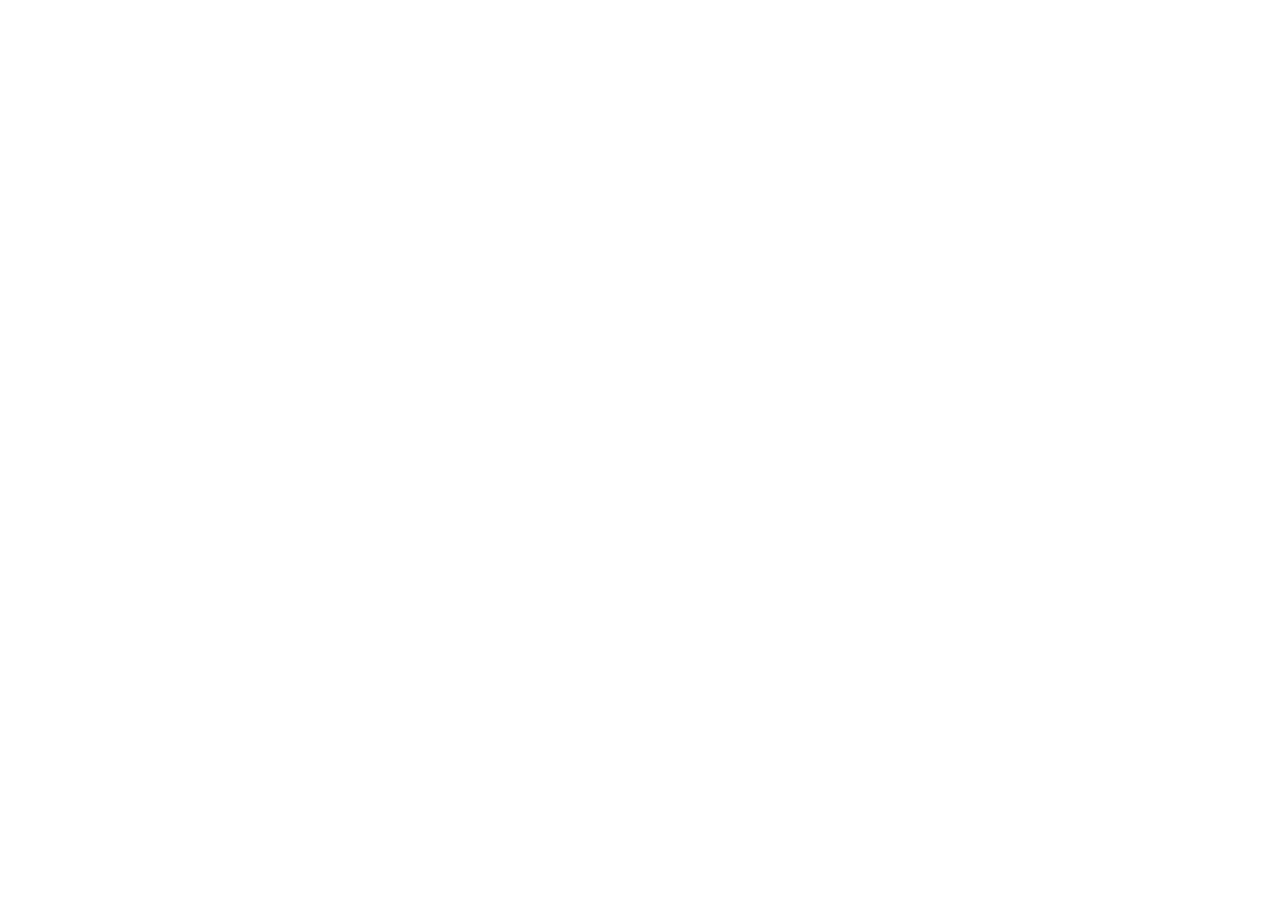
==== composeApp/src/wasmJsMain/resources/index.html @ 2f594dff "init" ====
<!DOCTYPE html>
<html lang="en">
<head>
    <meta charset="UTF-8">
    <meta name="viewport" content="width=device-width, initial-scale=1.0">
    <title>SingularityUniverse</title>
    <link type="text/css" rel="stylesheet" href="styles.css">
    <script type="application/javascript" src="composeApp.js"></script>
</head>
<body>
</body>
</html>
---- composeApp/src/wasmJsMain/resources/styles.css ----
html, body {
    width: 100%;
    height: 100%;
    margin: 0;
    padding: 0;
    overflow: hidden;
}
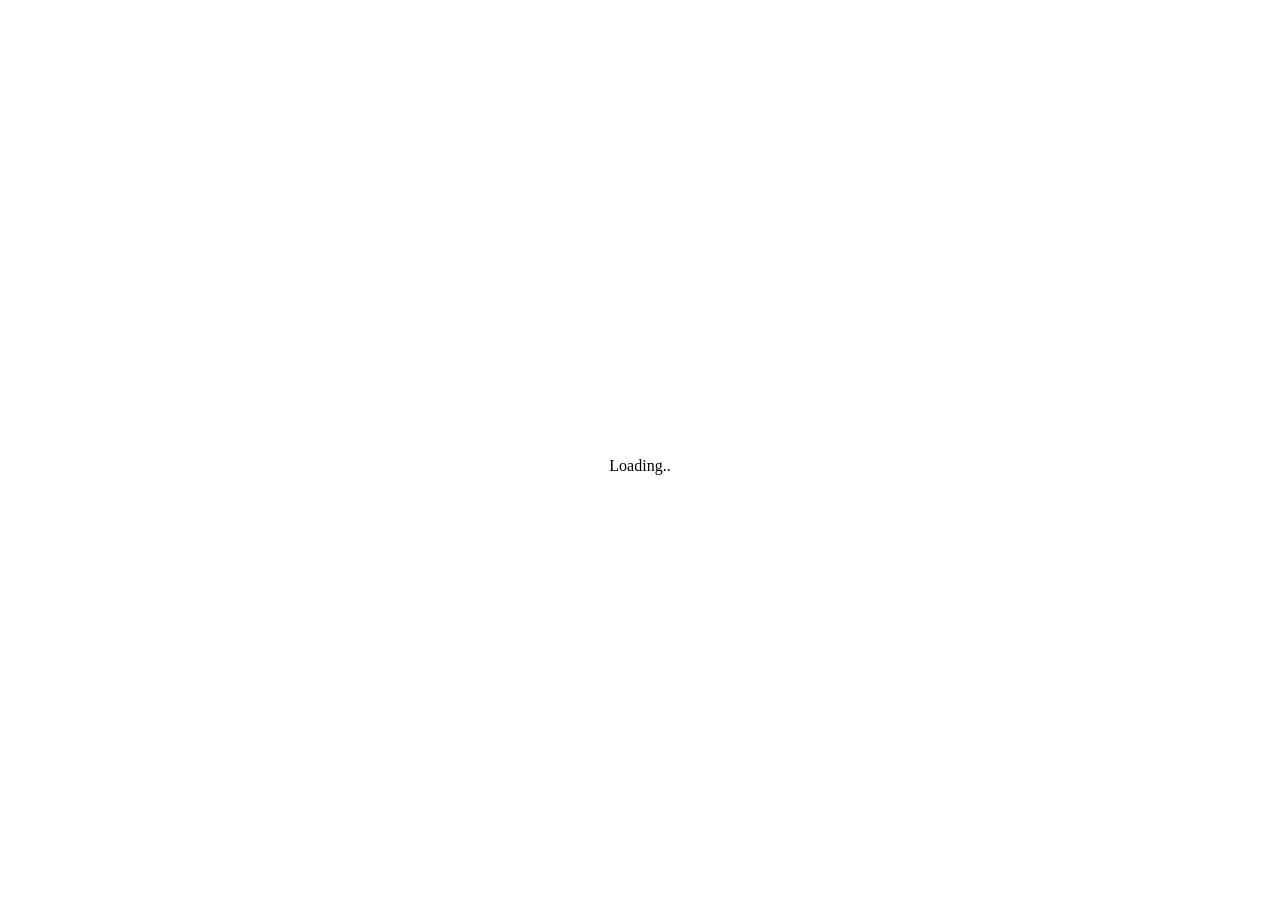
==== commit c8d4fd51: "feat: launcher" ====
--- a/composeApp/src/wasmJsMain/resources/index.html
+++ b/composeApp/src/wasmJsMain/resources/index.html
@@ -3,10 +3,21 @@
 <head>
     <meta charset="UTF-8">
     <meta name="viewport" content="width=device-width, initial-scale=1.0">
-    <title>SingularityUniverse</title>
+    <link rel="icon" type="image/svg+xml" href="favicon.svg"/>
+    <title>Singularity Universe</title>
     <link type="text/css" rel="stylesheet" href="styles.css">
+    <style>
+        .centered-loading {
+            position: absolute;
+            top: 50%;
+            left: 50%;
+            transform: translate(-50%, -50%);
+            z-index: -1;
+        }
+    </style>
     <script type="application/javascript" src="composeApp.js"></script>
 </head>
 <body>
+<p class="centered-loading">Loading..</p>
 </body>
 </html>
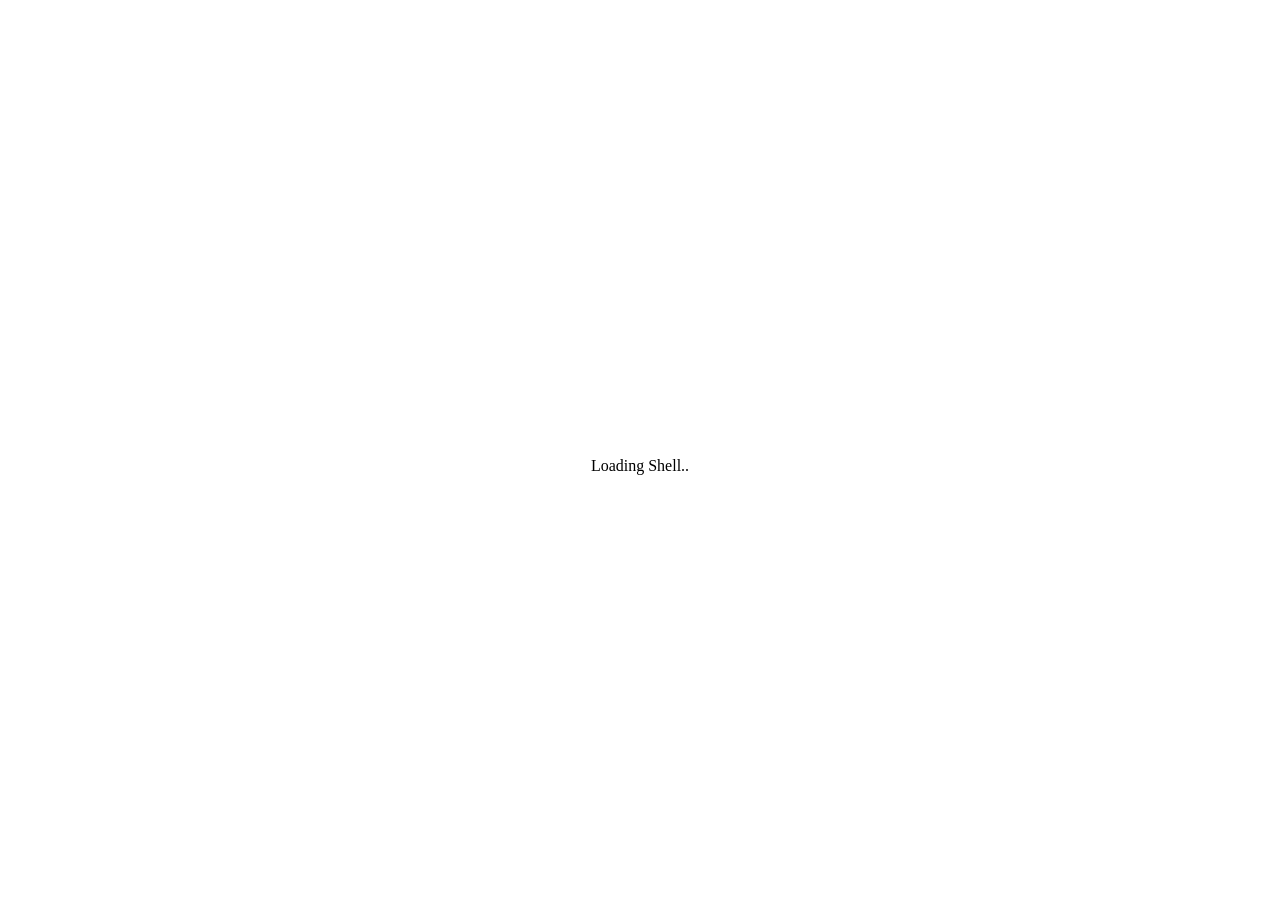
==== commit aabd1682: "main: update preface" ====
--- a/composeApp/src/wasmJsMain/resources/index.html
+++ b/composeApp/src/wasmJsMain/resources/index.html
@@ -18,6 +18,8 @@
     <script type="application/javascript" src="composeApp.js"></script>
 </head>
 <body>
-<p class="centered-loading">Loading..</p>
+<div id="root" style="width: 100%; height: 100%; border: none; position: relative;">
+    <p class="centered-loading">Loading Shell..</p>
+</div>
 </body>
 </html>
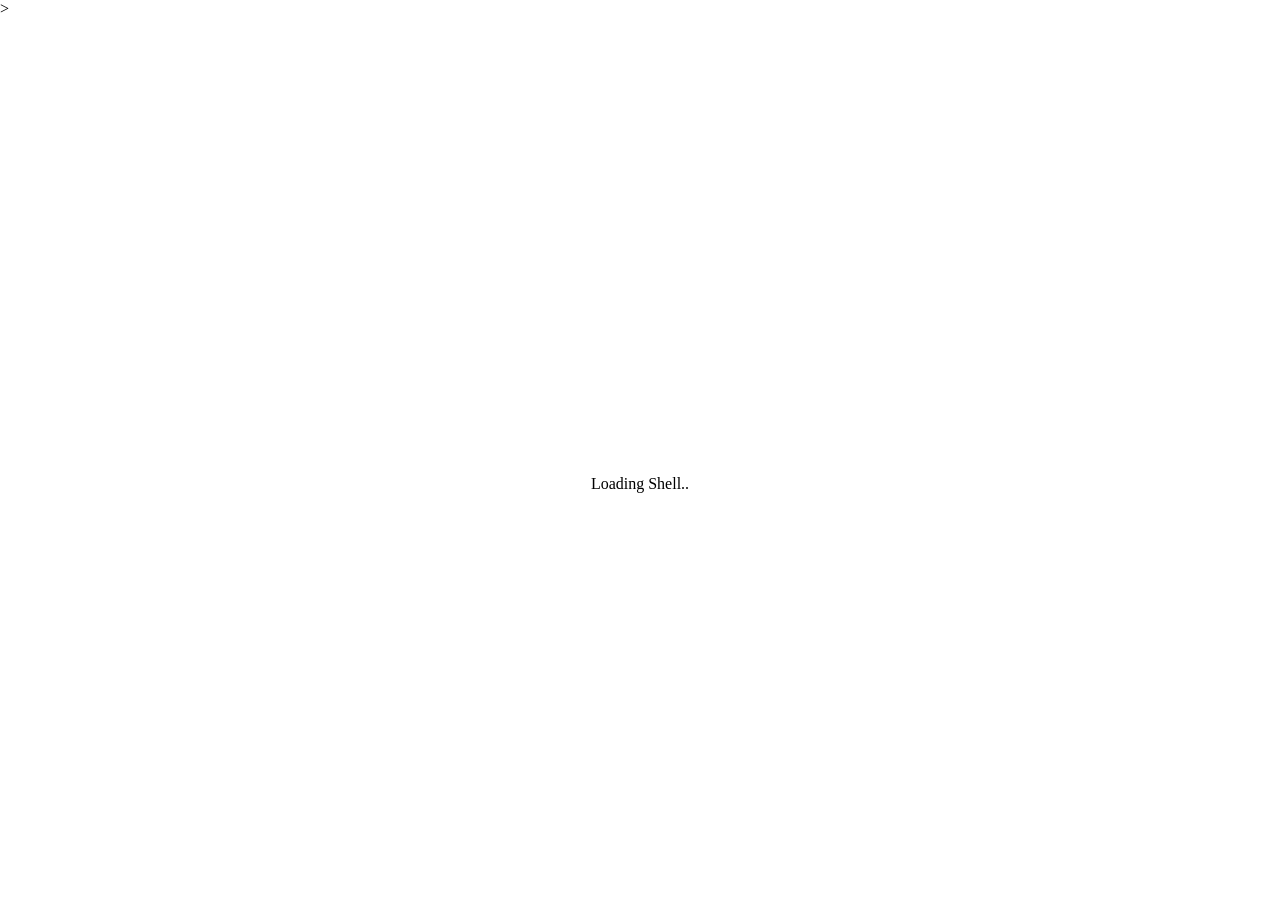
==== commit af5ad843: "desktop: fix loading not shown" ====
--- a/composeApp/src/wasmJsMain/resources/index.html
+++ b/composeApp/src/wasmJsMain/resources/index.html
@@ -5,16 +5,7 @@
     <meta name="viewport" content="width=device-width, initial-scale=1.0">
     <link rel="icon" type="image/svg+xml" href="favicon.svg"/>
     <title>Singularity Universe</title>
-    <link type="text/css" rel="stylesheet" href="styles.css">
-    <style>
-        .centered-loading {
-            position: absolute;
-            top: 50%;
-            left: 50%;
-            transform: translate(-50%, -50%);
-            z-index: -1;
-        }
-    </style>
+    <link type="text/css" rel="stylesheet" href="styles.css">>
     <script type="application/javascript" src="composeApp.js"></script>
 </head>
 <body>
--- a/composeApp/src/wasmJsMain/resources/styles.css
+++ b/composeApp/src/wasmJsMain/resources/styles.css
@@ -4,4 +4,11 @@
     margin: 0;
     padding: 0;
     overflow: hidden;
+}
+.centered-loading {
+    position: absolute;
+    top: 50%;
+    left: 50%;
+    transform: translate(-50%, -50%);
+    z-index: -1;
 }
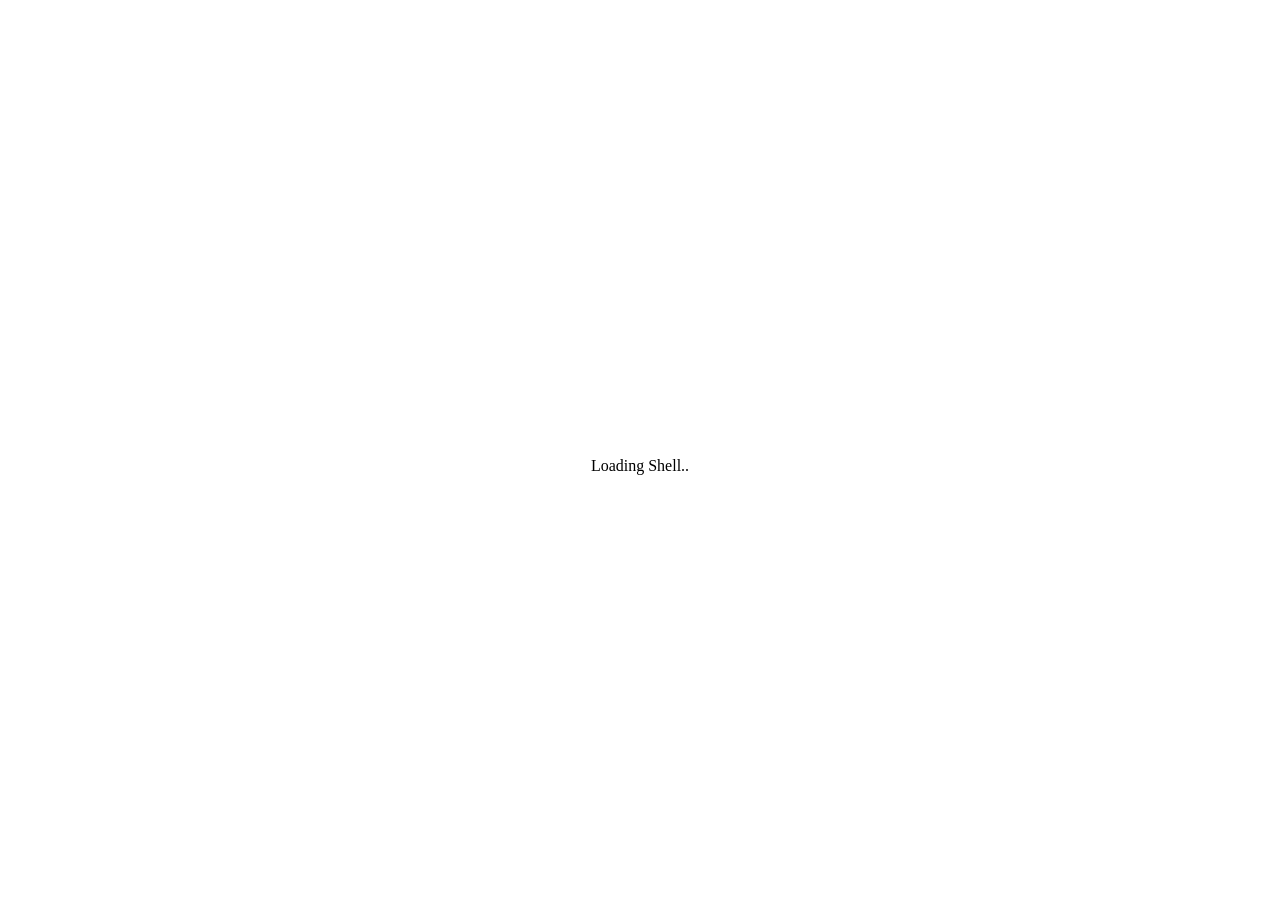
==== commit df00b95d: "main: fix typo" ====
--- a/composeApp/src/wasmJsMain/resources/index.html
+++ b/composeApp/src/wasmJsMain/resources/index.html
@@ -5,7 +5,7 @@
     <meta name="viewport" content="width=device-width, initial-scale=1.0">
     <link rel="icon" type="image/svg+xml" href="favicon.svg"/>
     <title>Singularity Universe</title>
-    <link type="text/css" rel="stylesheet" href="styles.css">>
+    <link type="text/css" rel="stylesheet" href="styles.css">
     <script type="application/javascript" src="composeApp.js"></script>
 </head>
 <body>
